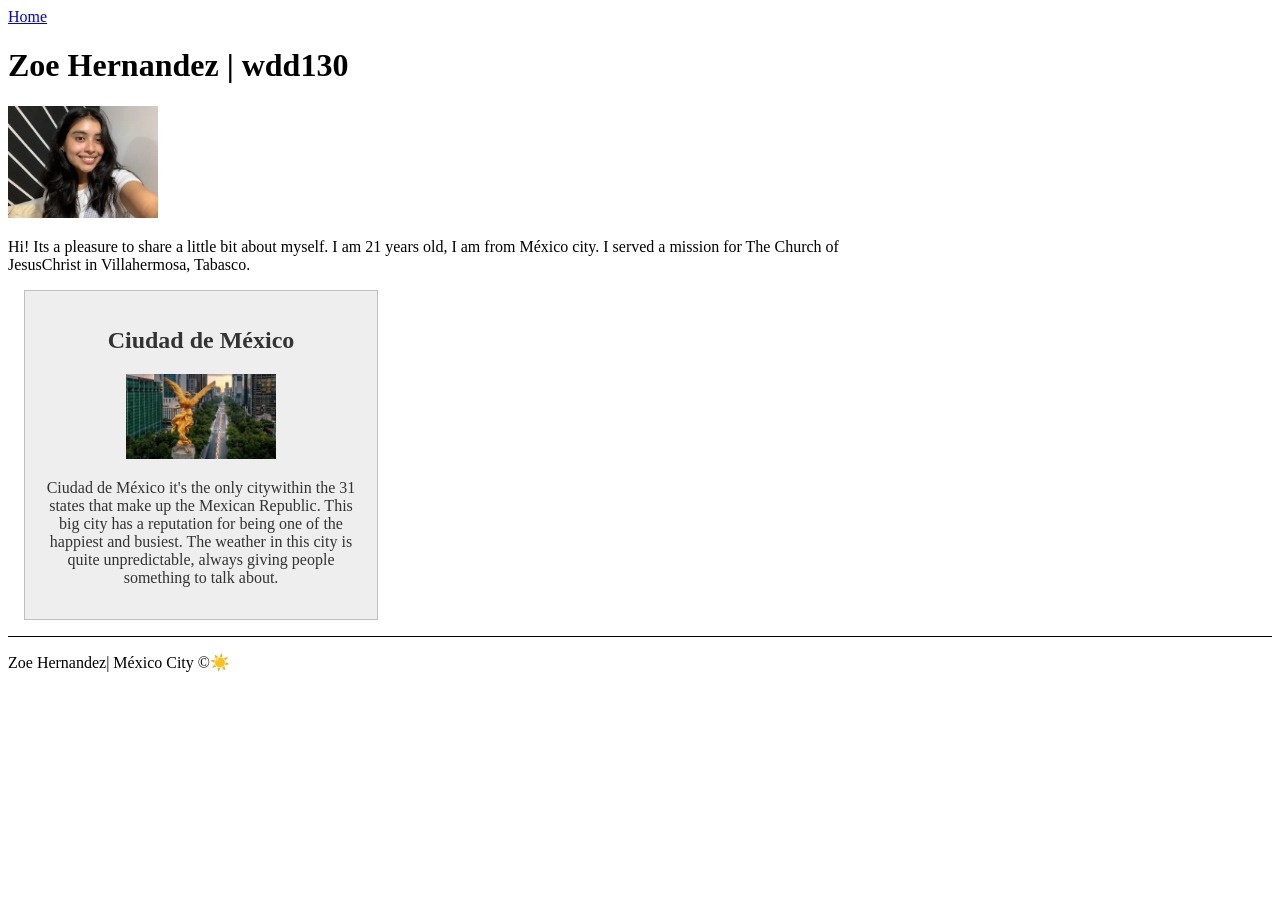
==== index.html @ 98a6c28f "Home page Enhancement" ====
<!DOCTYPE html>
<html lang="en">

<head>
    <meta charset="UTF-8">
    <meta name="viewport" content="width=device-width, initial-scale=1.0">
    <title>Zoe Hernandez | wdd130 </title>
    <meta name="Description" content="Zoe Hdez's BYU-Idaho WDD130 Course home page">
    <meta name="Author" content="Zoe Hernandez">
    <link rel="stylesheet" href="styles/styles.css" </head>

<body>
    <header>
        <nav>
            <a href="#">Home</a>
        </nav>
    </header>
</body>


<main>
    <h1>Zoe Hernandez | wdd130</h1>
    <img src="images/profile.webp" alt="Zoe Hernandez profile picture" width="200">

    <p> Hi! Its a pleasure to share a little bit about myself. I am 21 years old, I am from
        México
        city. I
        served a mission for The Church of JesusChrist in Villahermosa, Tabasco.</p>
    <aside>
        <h2>Ciudad de México</h2>
        <img src="images/ciudad.webp" alt="Glorieta el Angel">
        <p>Ciudad de México it's the only citywithin the 31 states that make up the Mexican
            Republic. This big city has a reputation for being one
            of the happiest and busiest. The weather in this city is quite unpredictable, always
            giving people
            something to talk about.</p>
    </aside>

</main>

</body>
<footer></footer>
<p>Zoe Hernandez| México City &copy;☀️</p>

</html>
---- styles/styles.css ----
main {
    max-width: 840px;
}

aside {
    width: 20rem;
    margin: 1rem;
    border: 1px solid rgb(0 0 0 / 0.2);
    padding: 1rem;
    background-color: #eee;
    color: #333;
    text-align: center;
}

aside img {
    width: 200px;
    height: auto;
}

main img {
    width: 150px;
    height: auto;
}

p {
    padding: 0;
}

footer {
    margin-top: 15px;
    border-top: 1px solid #000;
    text-align: center;
}
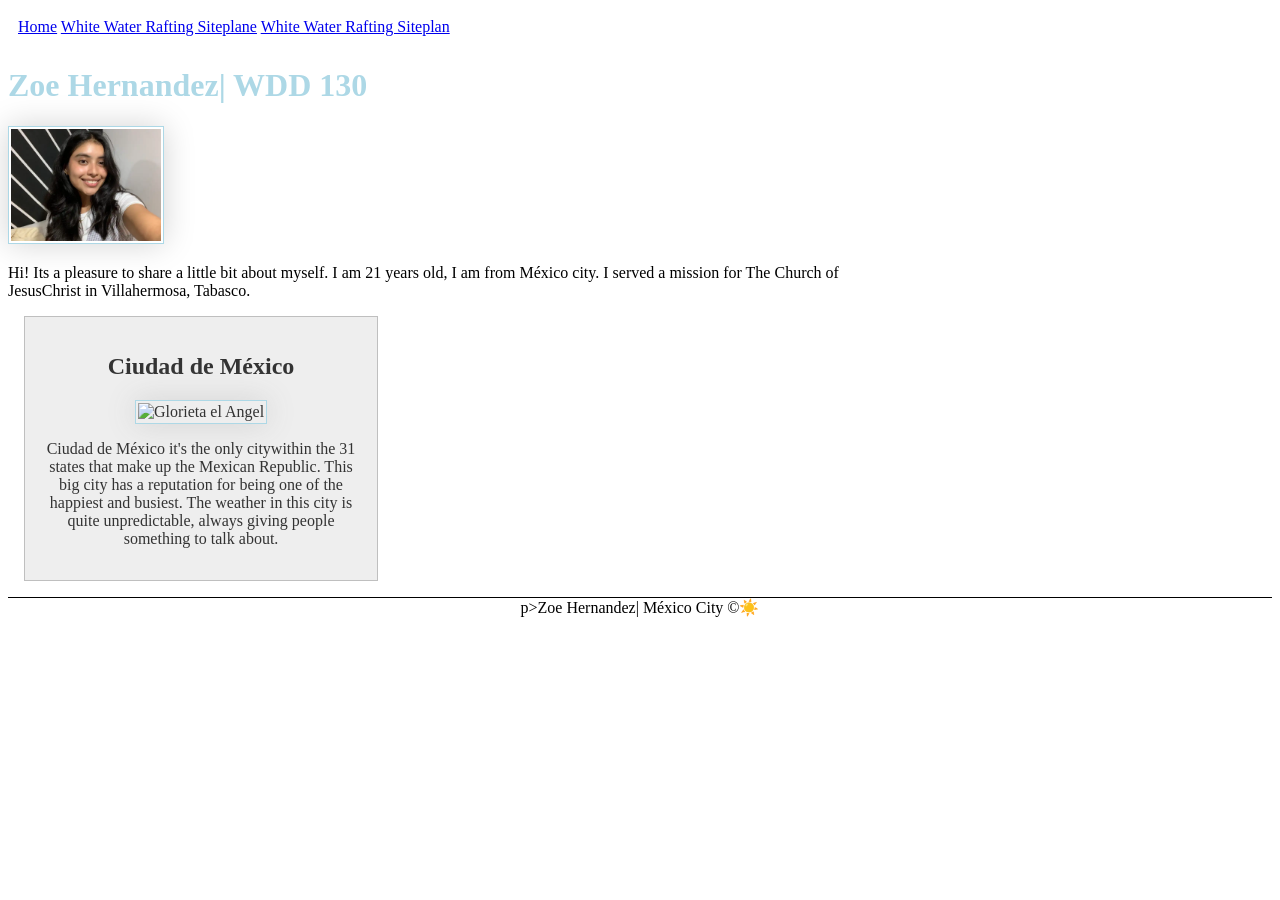
==== commit 0008e383: "Home page act" ====
--- a/index.html
+++ b/index.html
@@ -4,22 +4,26 @@
 <head>
     <meta charset="UTF-8">
     <meta name="viewport" content="width=device-width, initial-scale=1.0">
-    <title>Zoe Hernandez | wdd130 </title>
-    <meta name="Description" content="Zoe Hdez's BYU-Idaho WDD130 Course home page">
-    <meta name="Author" content="Zoe Hernandez">
-    <link rel="stylesheet" href="styles/styles.css" </head>
+    <title>Zoe Hernandez| WDD 130 </title>
+    <meta name="description" content="Zoe Hdez's BYU-Idaho WDD130 Course home page">
+    <meta name="author" content="Zoe Hernandez">
+    <link rel="stylesheet" href="styles/styles.css">
+</head>
 
 <body>
     <header>
         <nav>
             <a href="#">Home</a>
+            <a href="wwr/">White Water Rafting Siteplane</a>
+            <a href="wwr/site-plan-rafting.html">White Water Rafting Siteplan</a>
+
         </nav>
     </header>
 </body>
 
 
 <main>
-    <h1>Zoe Hernandez | wdd130</h1>
+    <h1>Zoe Hernandez| WDD 130</h1>
     <img src="images/profile.webp" alt="Zoe Hernandez profile picture" width="200">
 
     <p> Hi! Its a pleasure to share a little bit about myself. I am 21 years old, I am from
@@ -38,8 +42,8 @@
 
 </main>
 
-</body>
-<footer></footer>
-<p>Zoe Hernandez| México City &copy;☀️</p>
+<footer>
+    p>Zoe Hernandez| México City &copy;☀️</p>
+</footer>
 
 </html>
--- a/styles/styles.css
+++ b/styles/styles.css
@@ -17,9 +17,22 @@
     height: auto;
 }
 
+nav {
+    color: white;
+    padding: 10px;
+    display: block;
+}
+
+h1 {
+    color: lightblue;
+}
+
 main img {
     width: 150px;
     height: auto;
+    border: 1px solid lightblue;
+    padding: 2px;
+    box-shadow: 0 0 30px lightgray;
 }
 
 p {
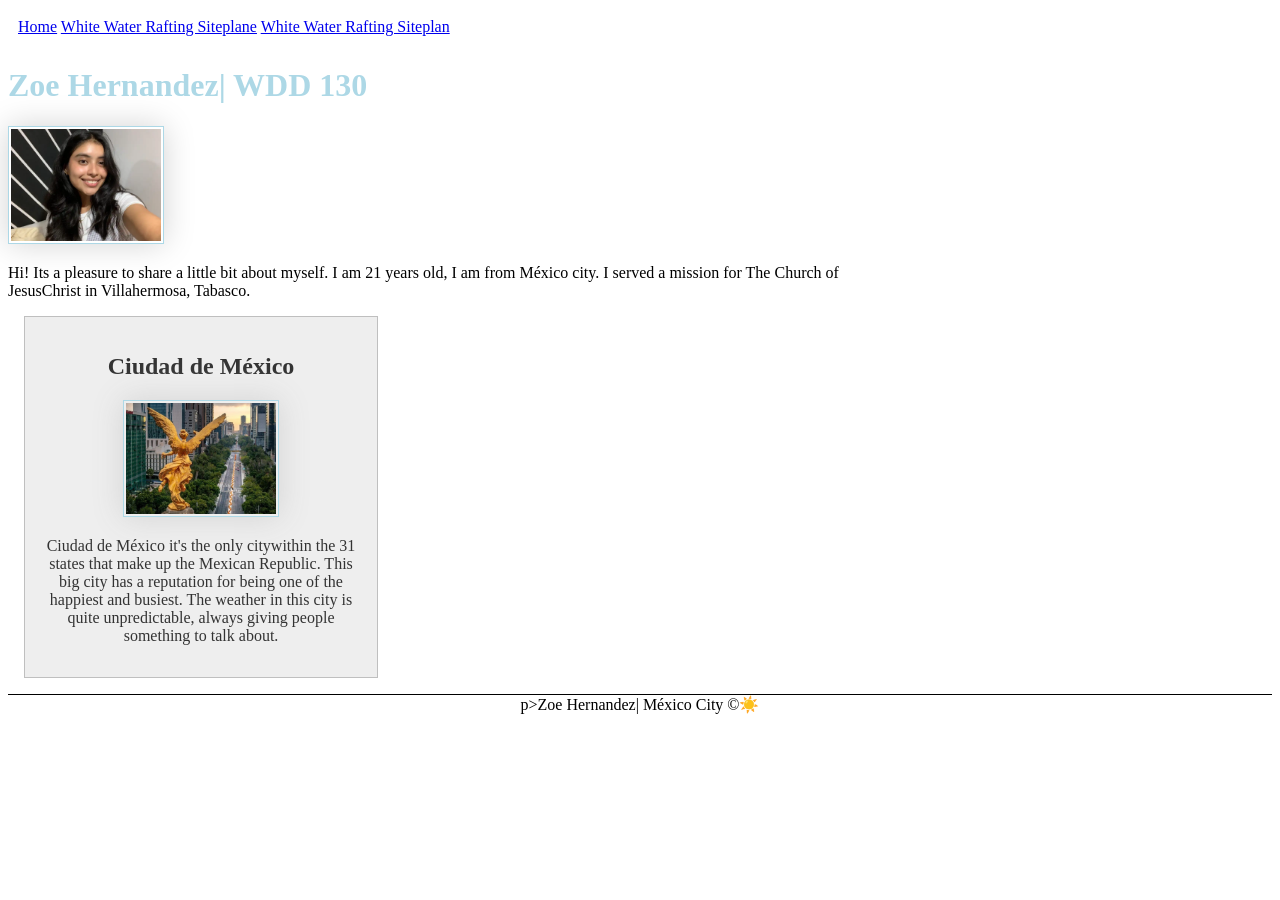
==== commit d58bee43: "Home page actualizada" ====
--- a/index.html
+++ b/index.html
@@ -32,7 +32,7 @@
         served a mission for The Church of JesusChrist in Villahermosa, Tabasco.</p>
     <aside>
         <h2>Ciudad de México</h2>
-        <img src="images/ciudad.webp" alt="Glorieta el Angel">
+        <img src="images/ciudad.jpg" alt="Glorieta el Angel">
         <p>Ciudad de México it's the only citywithin the 31 states that make up the Mexican
             Republic. This big city has a reputation for being one
             of the happiest and busiest. The weather in this city is quite unpredictable, always
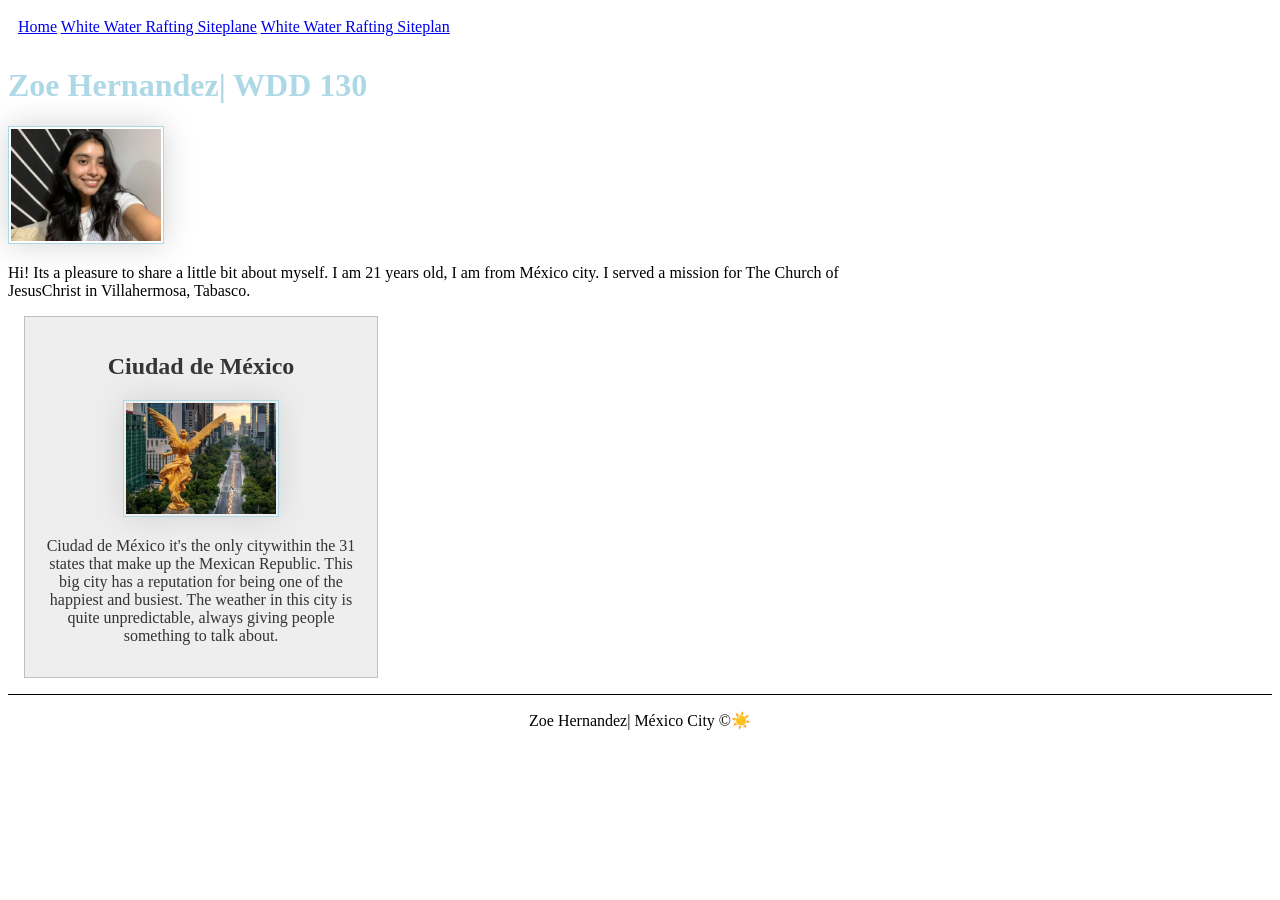
==== commit c6742fb6: "Home page actualizada" ====
--- a/index.html
+++ b/index.html
@@ -43,7 +43,7 @@
 </main>
 
 <footer>
-    p>Zoe Hernandez| México City &copy;☀️</p>
+    <p>Zoe Hernandez| México City &copy;☀️</p>
 </footer>
 
 </html>
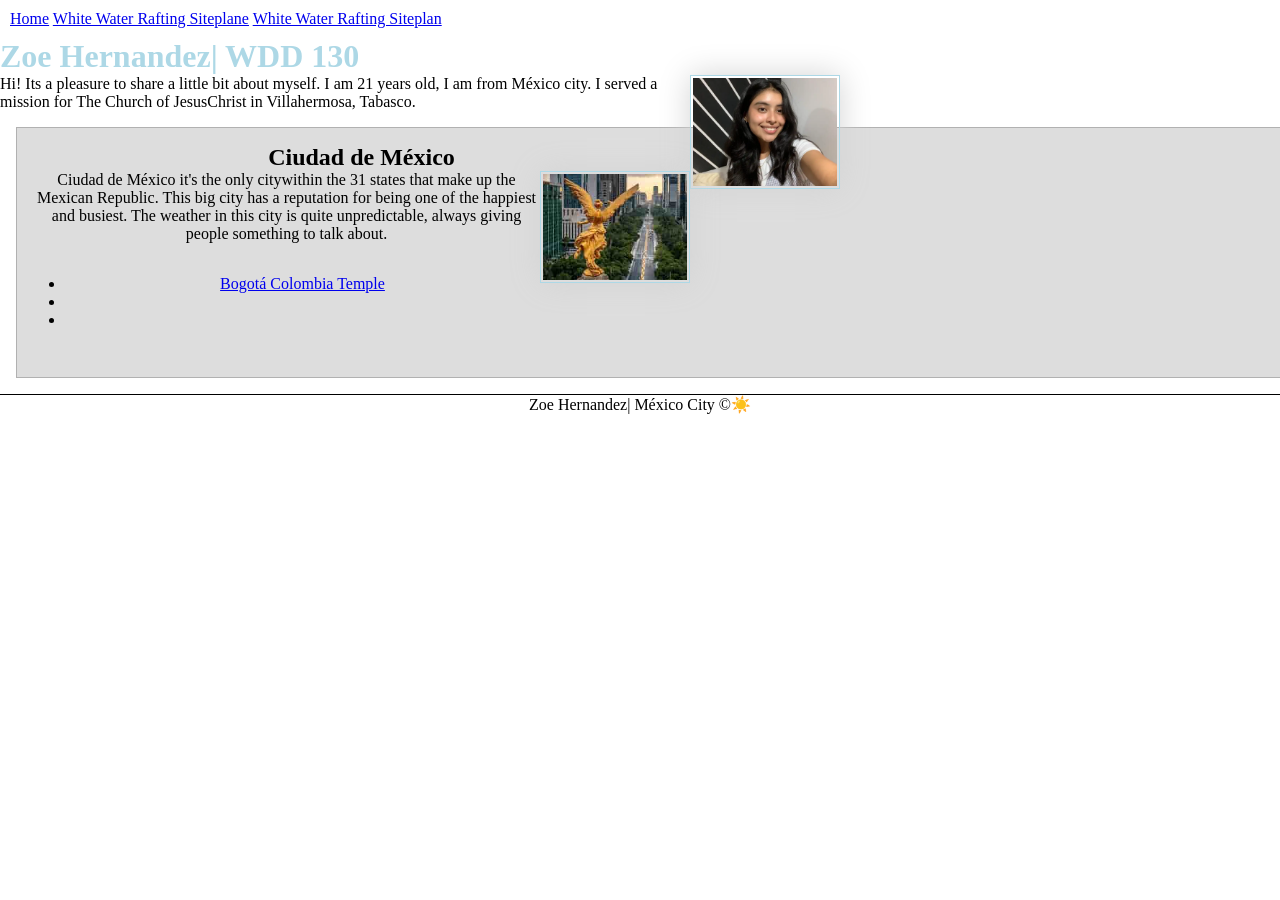
==== commit 31bd7323: "About us page" ====
--- a/index.html
+++ b/index.html
@@ -30,7 +30,7 @@
         México
         city. I
         served a mission for The Church of JesusChrist in Villahermosa, Tabasco.</p>
-    <aside>
+    <aside class="box">
         <h2>Ciudad de México</h2>
         <img src="images/ciudad.jpg" alt="Glorieta el Angel">
         <p>Ciudad de México it's the only citywithin the 31 states that make up the Mexican
@@ -38,6 +38,14 @@
             of the happiest and busiest. The weather in this city is quite unpredictable, always
             giving people
             something to talk about.</p>
+        <ul class="box">
+            <li><a href="https://www.churchofjesuschrist.org/temples/details/bogota-colombia-temple?lang=eng"
+                  target="_blank" rel="noonpener">Bogotá Colombia Temple</a></li>
+            <li><a href="https://www.churchofjesuschrist.org/temples/details/laie-hawaii-temple?lang=eng"
+                  target="_blank" rel="noopener">Laie Hawaii Temple"</a> </li>
+            <li><a href="hurchofjesuschrist.org/temples/details/villahermosa-mexico-temple?lang=eng"
+                  target="_blank" rel="noopener">Villahermosa Tabasco Temple</a></li>
+        </ul>
     </aside>
 
 </main>
--- a/styles/styles.css
+++ b/styles/styles.css
@@ -1,3 +1,9 @@
+* {
+    margin: 0;
+    padding: 0;
+    box-sizing: border-box;
+}
+
 main {
     max-width: 840px;
 }
@@ -33,6 +39,7 @@
     border: 1px solid lightblue;
     padding: 2px;
     box-shadow: 0 0 30px lightgray;
+    float: right;
 }
 
 p {
@@ -43,4 +50,18 @@
     margin-top: 15px;
     border-top: 1px solid #000;
     text-align: center;
+}
+
+/*Class selectors*/
+.box {
+    margin: 1rem;
+    border: 1px solid rgb (0 0 0 /10%);
+    padding: 1rem;
+    background-color: #ddd;
+    color: #000;
+}
+
+aside {
+    width: 200em;
+    text-align: center;
 }
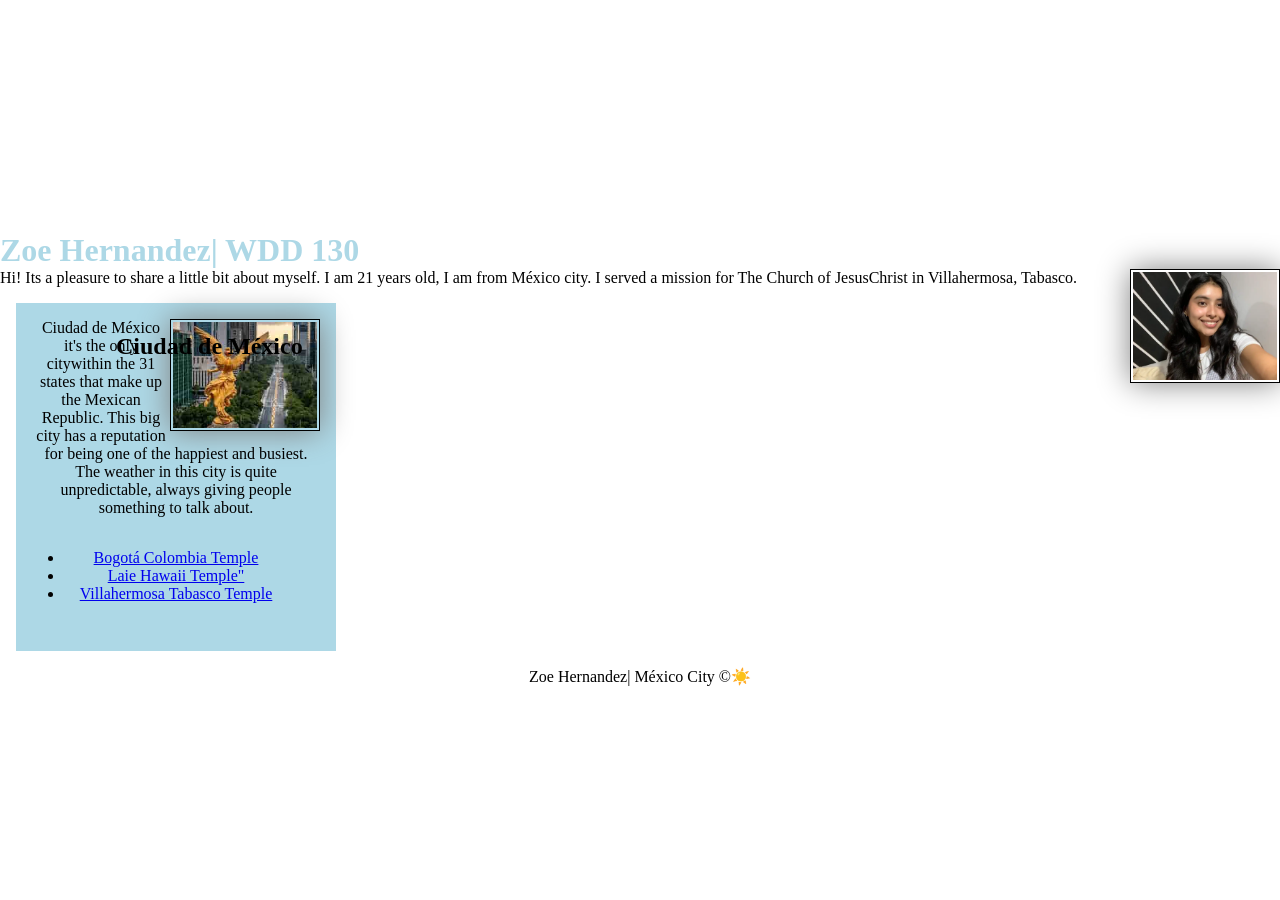
==== commit f5081fef: "Home Page Layout" ====
--- a/index.html
+++ b/index.html
@@ -1,9 +1,9 @@
 <!DOCTYPE html>
-<html lang="en">
+<html lang="en-US">
 
 <head>
     <meta charset="UTF-8">
-    <meta name="viewport" content="width=device-width, initial-scale=1.0">
+    <meta name="viewport" content="width=device-width, initial-scale=1">
     <title>Zoe Hernandez| WDD 130 </title>
     <meta name="description" content="Zoe Hdez's BYU-Idaho WDD130 Course home page">
     <meta name="author" content="Zoe Hernandez">
@@ -16,7 +16,7 @@
             <a href="#">Home</a>
             <a href="wwr/">White Water Rafting Siteplane</a>
             <a href="wwr/site-plan-rafting.html">White Water Rafting Siteplan</a>
-
+            <a href="https://facebook.com target=" _blank>Facebook</a>
         </nav>
     </header>
 </body>
--- a/styles/styles.css
+++ b/styles/styles.css
@@ -4,41 +4,39 @@
     box-sizing: border-box;
 }
 
-main {
-    max-width: 840px;
-}
-
-aside {
-    width: 20rem;
-    margin: 1rem;
-    border: 1px solid rgb(0 0 0 / 0.2);
-    padding: 1rem;
-    background-color: #eee;
-    color: #333;
-    text-align: center;
-}
-
-aside img {
-    width: 200px;
-    height: auto;
-}
-
-nav {
+nav a {
     color: white;
-    padding: 10px;
     display: block;
+    padding: 20px;
 }
 
 h1 {
     color: lightblue;
 }
 
+h2 {
+    position: absolute;
+    top: 30px;
+    left: 100px;
+}
+
+aside {
+    width: 20rem;
+    text-align: center;
+    position: relative;
+}
+
+img {
+    width: 200px;
+    height: auto;
+    border: 1px solid black;
+    padding: 2px;
+    box-shadow: 0 0 30px gray;
+}
+
 main img {
     width: 150px;
     height: auto;
-    border: 1px solid lightblue;
-    padding: 2px;
-    box-shadow: 0 0 30px lightgray;
     float: right;
 }
 
@@ -47,8 +45,8 @@
 }
 
 footer {
-    margin-top: 15px;
-    border-top: 1px solid #000;
+    margin-top: 1rem;
+    border-top: 1rem;
     text-align: center;
 }
 
@@ -57,11 +55,5 @@
     margin: 1rem;
     border: 1px solid rgb (0 0 0 /10%);
     padding: 1rem;
-    background-color: #ddd;
-    color: #000;
-}
-
-aside {
-    width: 200em;
-    text-align: center;
+    background-color: lightblue;
 }
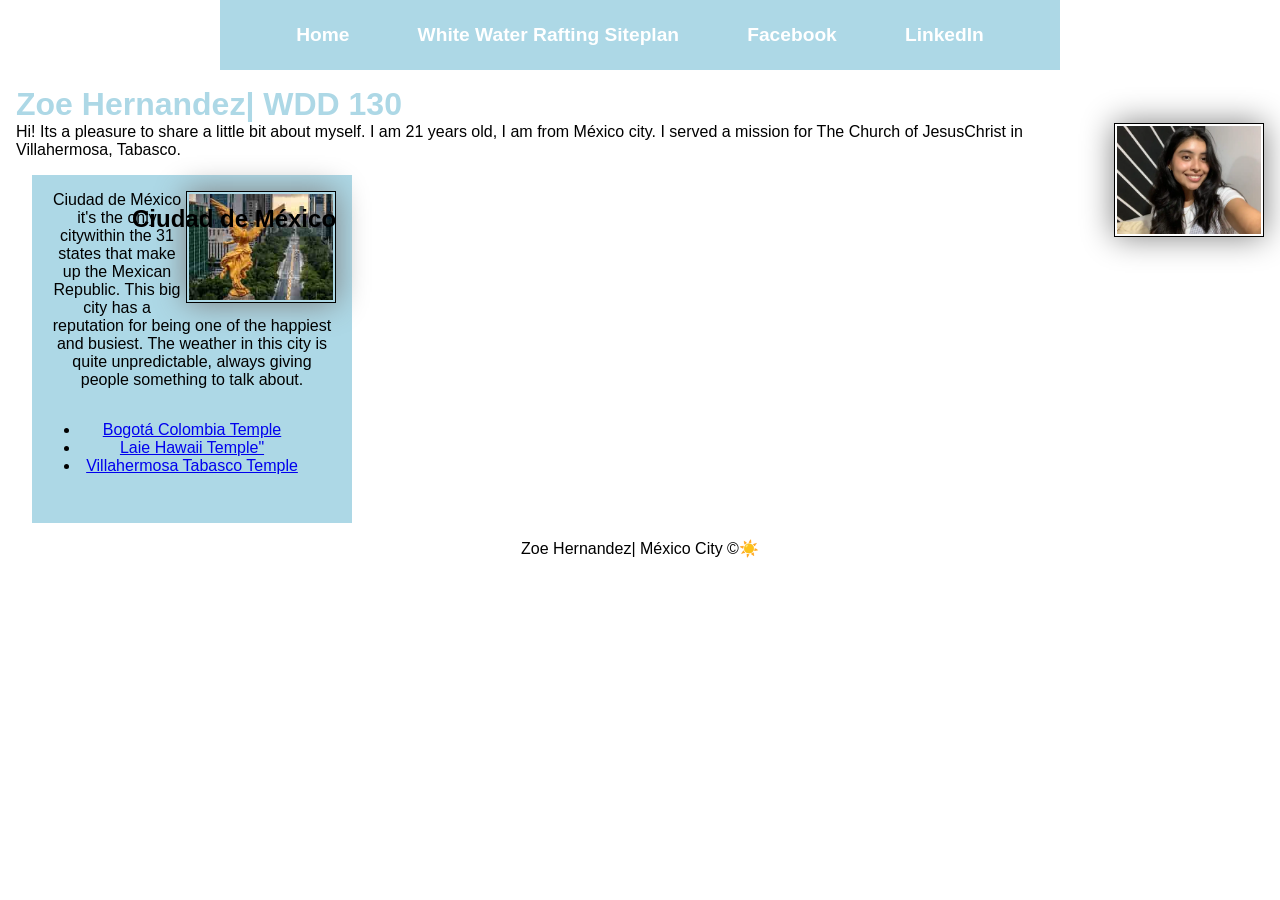
==== commit 88927aa3: "Home page" ====
--- a/index.html
+++ b/index.html
@@ -14,15 +14,16 @@
     <header>
         <nav>
             <a href="#">Home</a>
-            <a href="wwr/">White Water Rafting Siteplane</a>
             <a href="wwr/site-plan-rafting.html">White Water Rafting Siteplan</a>
             <a href="https://facebook.com target=" _blank>Facebook</a>
+            <a href="https://www.linkedin.com/learning/?u=2043860"> LinkedIn</a>
         </nav>
     </header>
 </body>
 
 
 <main>
+    <aside div="grid"></aside>
     <h1>Zoe Hernandez| WDD 130</h1>
     <img src="images/profile.webp" alt="Zoe Hernandez profile picture" width="200">
 
--- a/styles/styles.css
+++ b/styles/styles.css
@@ -4,14 +4,36 @@
     box-sizing: border-box;
 }
 
+body {
+    font-size: 16px;
+    font-family: Roboto, Arial, sans-serif;
+}
+
+header {
+    max-width: 840px;
+    margin: 0 auto;
+}
+
+nav {
+    background-color: lightblue;
+    padding: 1rem;
+    display: flex;
+    justify-content: space-evenly;
+    align-items: center;
+}
+
 nav a {
+    display: block;
+    padding: 0.5rem;
+    text-decoration: none;
+    font-size: 1.2rem;
+    font-weight: 700;
     color: white;
-    display: block;
-    padding: 20px;
 }
 
 h1 {
     color: lightblue;
+    border-bottom: 1rem;
 }
 
 h2 {
@@ -20,10 +42,23 @@
     left: 100px;
 }
 
+.grid {
+    display: grid;
+    align-items: center;
+}
+
+main {
+    grid-column: 2/3;
+    margin: 1rem;
+
+}
+
 aside {
     width: 20rem;
     text-align: center;
     position: relative;
+    grid-column: 1/2;
+    grid-row: 1/2;
 }
 
 img {
@@ -44,6 +79,12 @@
     padding: 0;
 }
 
+header,
+.grid footer {
+    max-width: 840px;
+    margin: 0 auto;
+}
+
 footer {
     margin-top: 1rem;
     border-top: 1rem;
@@ -53,7 +94,7 @@
 /*Class selectors*/
 .box {
     margin: 1rem;
-    border: 1px solid rgb (0 0 0 /10%);
+    border: 1px rgb(red green blue / alpha);
     padding: 1rem;
     background-color: lightblue;
 }
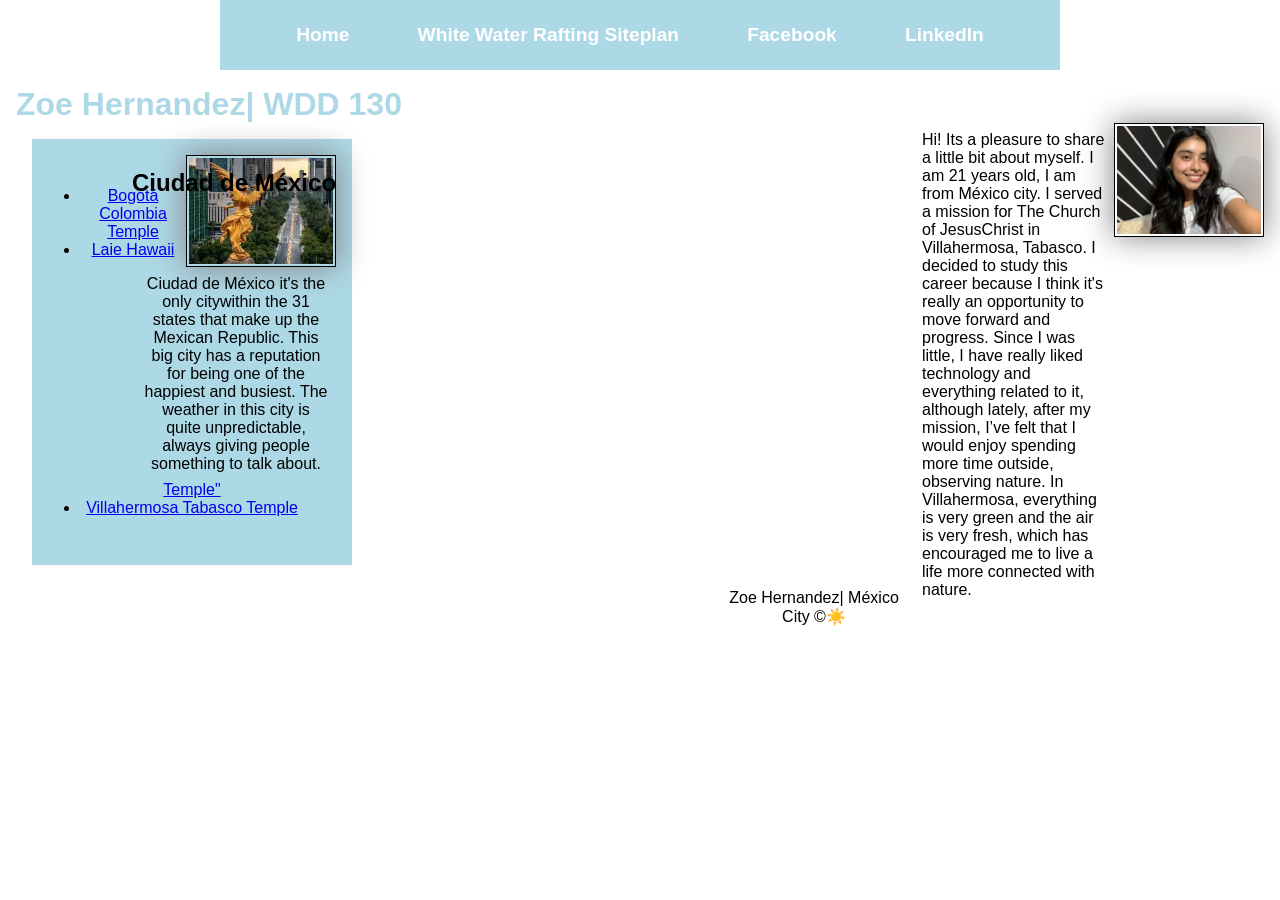
==== commit b9d01f24: "Home page layout" ====
--- a/index.html
+++ b/index.html
@@ -30,7 +30,15 @@
     <p> Hi! Its a pleasure to share a little bit about myself. I am 21 years old, I am from
         México
         city. I
-        served a mission for The Church of JesusChrist in Villahermosa, Tabasco.</p>
+        served a mission for The Church of JesusChrist in Villahermosa, Tabasco. I decided to study
+        this career because I think it's really an opportunity to move forward and
+        progress. Since I was little, I have really liked technology and everything related to it,
+        although
+        lately, after my mission, I’ve felt that I would enjoy spending more time outside, observing
+        nature.
+        In Villahermosa, everything is very green and the air is very fresh, which has encouraged me
+        to live
+        a life more connected with nature.</p>
     <aside class="box">
         <h2>Ciudad de México</h2>
         <img src="images/ciudad.jpg" alt="Glorieta el Angel">
--- a/styles/styles.css
+++ b/styles/styles.css
@@ -76,7 +76,13 @@
 }
 
 p {
-    padding: 0;
+    padding: 0.5rem;
+    display: block;
+    float: right;
+    width: 200px;
+    align-items: center;
+    position: relative;
+
 }
 
 header,
